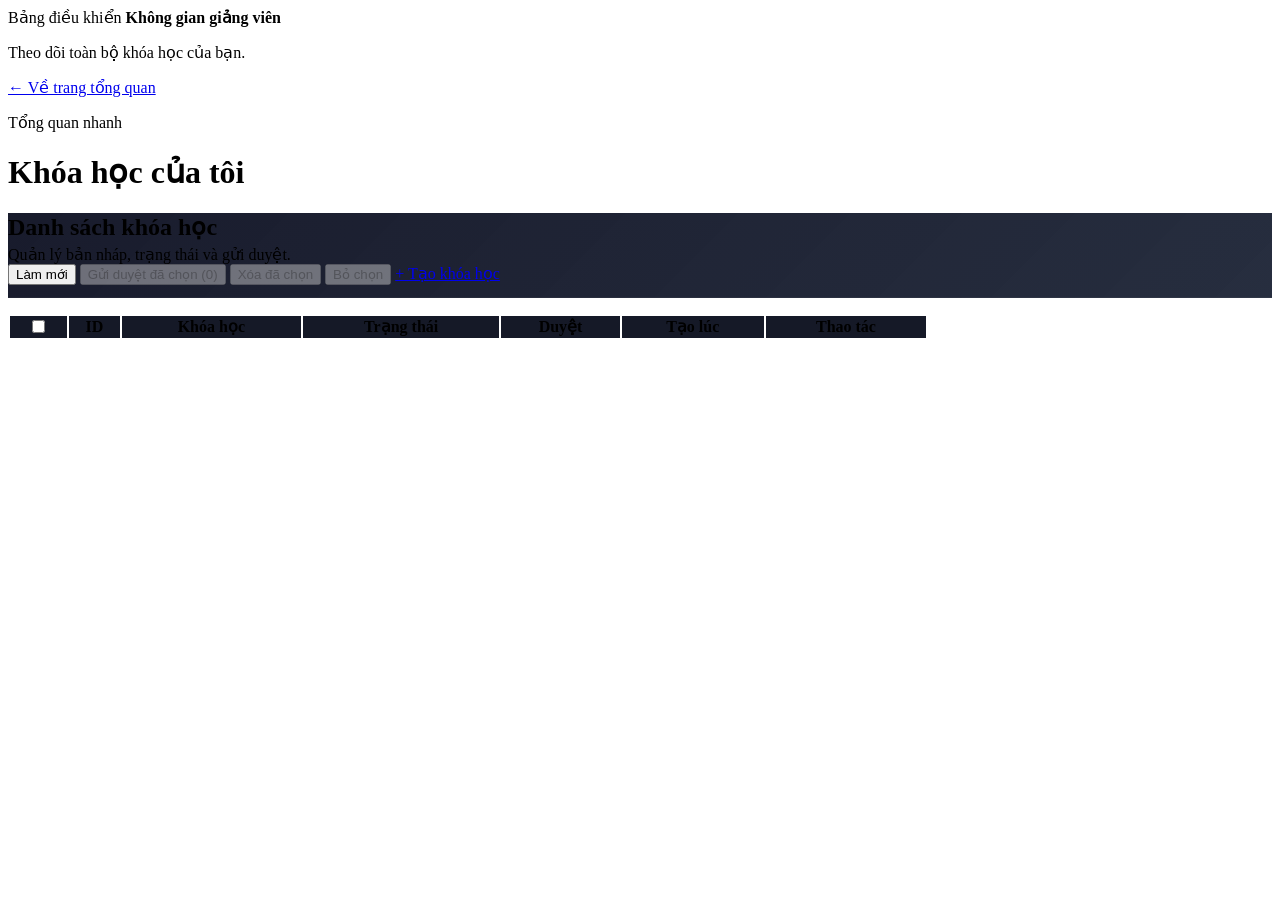
==== src/main/resources/static/app/admin/teacher-courses.html @ 1c3ee640 "back-end" ====
<!doctype html>
<html lang="vi">
<head>
  <meta charset="utf-8"/>
  <meta name="viewport" content="width=device-width, initial-scale=1"/>
  <title>Khóa học của tôi</title>
  <link rel="stylesheet" href="/app/app.css"/>
  <style>
    .table-toolbar {
      position: sticky;
      top: 0;
      z-index: 20;
      background: linear-gradient(135deg, rgba(12,15,33,0.95), rgba(15,23,42,0.9));
      backdrop-filter: blur(6px);
      border-bottom: 1px solid rgba(255,255,255,0.05);
      padding-bottom: 12px;
      margin-bottom: 12px;
    }
    .table-scroll {
      max-height: 70vh;
      overflow: auto;
    }
    .table-scroll table {
      min-width: 920px;
    }
    .table-scroll thead th {
      position: sticky;
      top: 0;
      z-index: 10;
      background: rgba(9,13,28,0.95);
      backdrop-filter: blur(6px);
    }
  </style>
  <script type="module">
    import {mountNav, mountAdminMenu, mountAdminUser, api, requireAuth} from '/app/app-common.js';
    const rows = () => document.getElementById('rows');
    const selection = new Set();
    const bulkButtonIds = ['bulkSubmit','bulkDelete','clearSelection'];

    function getBulkButtons(){
      return bulkButtonIds.map((id) => document.getElementById(id)).filter(Boolean);
    }

    function updateBulkState(){
      const count = selection.size;
      const counter = document.getElementById('bulkCount');
      if(counter) counter.textContent = count;
      getBulkButtons().forEach((btn) => { btn.disabled = count === 0; });
      const master = document.getElementById('checkAll');
      if(!master) return;
      const rowChecks = Array.from(document.querySelectorAll('.row-check'));
      if(rowChecks.length === 0){
        master.checked = false;
        master.indeterminate = false;
        return;
      }
      const checkedCount = rowChecks.filter((cb) => cb.checked).length;
      master.checked = checkedCount === rowChecks.length;
      master.indeterminate = checkedCount > 0 && checkedCount < rowChecks.length;
    }

    function setSelected(id, checked){
      const key = String(id);
      if(checked) selection.add(key);
      else selection.delete(key);
    }

    async function load(){
      if(!requireAuth(['TEACHER','MANAGER'])) return;
      const list = await api('/api/teacher/courses/my');
      const ids = new Set((list || []).map((c) => String(c.id)));
      Array.from(selection).forEach((id) => { if(!ids.has(id)) selection.delete(id); });
      rows().innerHTML = (list || []).map((c) => `
        <tr>
          <td><input type="checkbox" class="row-check" data-id="${c.id}" ${selection.has(String(c.id)) ? 'checked' : ''}></td>
          <td>#${c.id}</td>
          <td>
            <div>${c.title}</div>
            <div class="muted" style="font-size:.8rem">${c.slug}</div>
          </td>
          <td><span class="badge ${c.status==='published'?'ok':''}">${c.status || ''}</span></td>
          <td><span class="badge ${c.approvalStatus==='approved'?'ok':(c.approvalStatus==='rejected'?'err':'')}">${c.approvalStatus || 'draft'}</span></td>
          <td>${(c.createdAt || '').toString().replace('T',' ')}</td>
          <td class="row">
          <a class="btn secondary action-icon edit" href="/app/admin/teacher-new-course.html?id=${c.id}" aria-label="Chỉnh sửa">
            <svg viewBox="0 0 24 24" fill="none" stroke="currentColor" stroke-width="1.8" stroke-linecap="round" stroke-linejoin="round">
              <path d="M4 17.25V21h3.75L18.81 9.94l-3.75-3.75z"></path>
              <path d="M20.71 7.04a1 1 0 0 0 0-1.41L18.37 3.29a1 1 0 0 0-1.41 0L15.13 5.12l3.75 3.75z"></path>
            </svg>
          </a>
          <button class="btn submit" data-id="${c.id}">Gửi duyệt</button>
          <button class="btn danger delete action-icon danger" data-id="${c.id}" aria-label="Xóa">
            <svg viewBox="0 0 24 24" fill="none" stroke="currentColor" stroke-width="1.8" stroke-linecap="round" stroke-linejoin="round">
              <path d="M21 6H3"></path>
              <path d="M8 6V4h8v2"></path>
              <path d="M19 6l-1 14H6L5 6"></path>
              <path d="M10 11v6"></path>
              <path d="M14 11v6"></path>
            </svg>
          </button>
          </td>
        </tr>
      `).join('') || '<tr><td colspan="7" class="muted">Chưa có khóa học nào.</td></tr>';

      document.querySelectorAll('.row-check').forEach((cb) => {
        cb.addEventListener('change', (e) => {
          const id = e.target.getAttribute('data-id');
          setSelected(id, e.target.checked);
          updateBulkState();
        });
      });

      document.querySelectorAll('.submit').forEach((btn) => btn.onclick = async (e) => {
        const id = e.target.getAttribute('data-id');
        await api(`/api/teacher/courses/${id}/submit`, {method:'POST'});
        alert('Đã gửi chờ duyệt');
        selection.delete(String(id));
        load();
      });

      document.querySelectorAll('.delete').forEach((btn) => btn.onclick = async (e) => {
        const id = e.target.getAttribute('data-id');
        if(!confirm('Xóa khóa học này?')) return;
        await api(`/api/teacher/courses/${id}`, {method:'DELETE'});
        selection.delete(String(id));
        load();
      });

      updateBulkState();
    }

    async function bulkSubmit(){
      if(selection.size === 0) return;
      if(!confirm(`Gửi duyệt ${selection.size} khóa học đã chọn?`)) return;
      for(const id of Array.from(selection)){
        try{
          await api(`/api/teacher/courses/${id}/submit`, {method:'POST'});
        }catch(err){
          alert(`Không gửi duyệt được khóa #${id}: ${err.message || err}`);
        }
      }
      alert('Đã gửi duyệt hàng loạt');
      selection.clear();
      load();
    }

    async function bulkDelete(){
      if(selection.size === 0) return;
      if(!confirm(`Xóa ${selection.size} khóa học đã chọn?`)) return;
      for(const id of Array.from(selection)){
        try{
          await api(`/api/teacher/courses/${id}`, {method:'DELETE'});
        }catch(err){
          alert(`Không xóa được khóa #${id}: ${err.message || err}`);
        }
      }
      alert('Đã xóa hàng loạt');
      selection.clear();
      load();
    }

    function clearSelection(){
      selection.clear();
      document.querySelectorAll('.row-check').forEach((cb) => cb.checked = false);
      const master = document.getElementById('checkAll');
      if(master){
        master.checked = false;
        master.indeterminate = false;
      }
      updateBulkState();
    }

    window.addEventListener('DOMContentLoaded', ()=>{
      mountNav('nav');
      mountAdminMenu('adminMenu','teacher-courses');
      mountAdminUser('adminUserCard');
      load();
      document.getElementById('refresh').onclick = load;
      document.getElementById('bulkSubmit').onclick = bulkSubmit;
      document.getElementById('bulkDelete').onclick = bulkDelete;
      document.getElementById('clearSelection').onclick = clearSelection;
      document.getElementById('checkAll').addEventListener('change', (e)=>{
        const checked = e.target.checked;
        document.querySelectorAll('.row-check').forEach((cb) => {
          cb.checked = checked;
          setSelected(cb.getAttribute('data-id'), checked);
        });
        updateBulkState();
      });
    });
  </script>
</head>
<body class="admin-body">
  <div class="admin-shell">
    <aside class="admin-sidebar">
      <div class="admin-brand">
        <span class="eyebrow">Bảng điều khiển</span>
        <strong>Không gian giảng viên</strong>
        <p class="muted">Theo dõi toàn bộ khóa học của bạn.</p>
      </div>
      <div id="adminUserCard" class="admin-user-card"></div>
      <nav id="adminMenu" class="admin-menu"></nav>
      <div class="admin-sidebar-footer">
        <a class="text-link" href="/app/index.html">← Về trang tổng quan</a>
      </div>
    </aside>
    <div class="admin-main">
      <div id="nav" data-variant="compact"></div>
      <main class="admin-content">
        <div class="admin-page-header">
          <p class="muted">Tổng quan nhanh</p>
          <h1>Khóa học của tôi</h1>
        </div>
        <div class="card">
          <div class="row table-toolbar" style="justify-content:space-between;align-items:center;gap:16px;flex-wrap:wrap">
            <div>
              <h2 style="margin:0">Danh sách khóa học</h2>
              <p class="muted" style="margin:4px 0 0">Quản lý bản nháp, trạng thái và gửi duyệt.</p>
            </div>
            <div class="row" style="gap:8px;flex-wrap:wrap">
              <button id="refresh" class="btn ghost">Làm mới</button>
              <button id="bulkSubmit" class="btn" disabled>Gửi duyệt đã chọn (<span id="bulkCount">0</span>)</button>
              <button id="bulkDelete" class="btn danger" disabled>Xóa đã chọn</button>
              <button id="clearSelection" class="btn ghost" disabled>Bỏ chọn</button>
              <a class="btn" href="/app/admin/teacher-new-course.html">+ Tạo khóa học</a>
            </div>
          </div>
          <div class="table-scroll" style="margin-top:16px">
            <table>
              <thead>
                <tr>
                  <th><input type="checkbox" id="checkAll"/></th>
                  <th>ID</th>
                  <th>Khóa học</th>
                  <th>Trạng thái</th>
                  <th>Duyệt</th>
                  <th>Tạo lúc</th>
                  <th>Thao tác</th>
                </tr>
              </thead>
              <tbody id="rows"></tbody>
            </table>
          </div>
        </div>
      </main>
    </div>
  </div>
</body>
</html>
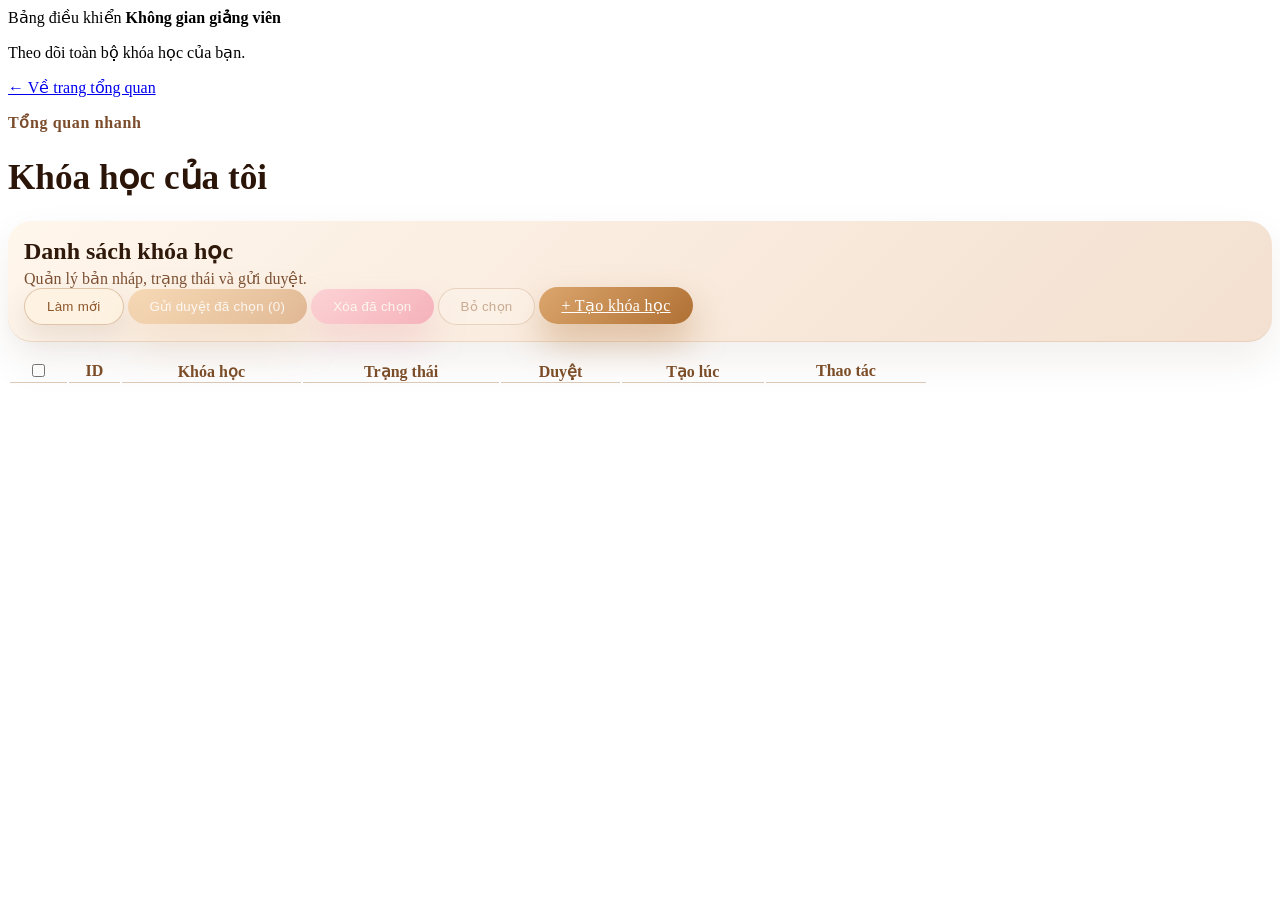
==== commit b920635e: "fix-ui" ====
--- a/src/main/resources/static/app/admin/teacher-courses.html
+++ b/src/main/resources/static/app/admin/teacher-courses.html
@@ -1,249 +1,337 @@
-<!doctype html>
-<html lang="vi">
-<head>
-  <meta charset="utf-8"/>
-  <meta name="viewport" content="width=device-width, initial-scale=1"/>
-  <title>Khóa học của tôi</title>
-  <link rel="stylesheet" href="/app/app.css"/>
-  <style>
+<!doctype html>
+<html lang="vi">
+<head>
+  <meta charset="utf-8"/>
+  <meta name="viewport" content="width=device-width, initial-scale=1"/>
+  <title>Khóa học của tôi</title>
+  <link rel="stylesheet" href="/app/app.css"/>
+  <style>
     .table-toolbar {
       position: sticky;
       top: 0;
       z-index: 20;
-      background: linear-gradient(135deg, rgba(12,15,33,0.95), rgba(15,23,42,0.9));
-      backdrop-filter: blur(6px);
-      border-bottom: 1px solid rgba(255,255,255,0.05);
-      padding-bottom: 12px;
+      background: linear-gradient(135deg, #fff6ec, #f3e0d0);
+      border-bottom: 1px solid rgba(221,191,163,0.5);
+      padding: 16px;
       margin-bottom: 12px;
-    }
-    .table-scroll {
-      max-height: 70vh;
-      overflow: auto;
-    }
-    .table-scroll table {
-      min-width: 920px;
-    }
+      border-radius: 24px;
+      box-shadow: 0 18px 40px rgba(86,47,20,0.08);
+    }
+    .table-scroll {
+      max-height: 70vh;
+      overflow: auto;
+    }
+    .table-scroll table {
+      min-width: 920px;
+    }
     .table-scroll thead th {
       position: sticky;
       top: 0;
       z-index: 10;
-      background: rgba(9,13,28,0.95);
-      backdrop-filter: blur(6px);
-    }
-  </style>
-  <script type="module">
-    import {mountNav, mountAdminMenu, mountAdminUser, api, requireAuth} from '/app/app-common.js';
-    const rows = () => document.getElementById('rows');
-    const selection = new Set();
-    const bulkButtonIds = ['bulkSubmit','bulkDelete','clearSelection'];
-
-    function getBulkButtons(){
-      return bulkButtonIds.map((id) => document.getElementById(id)).filter(Boolean);
-    }
-
-    function updateBulkState(){
-      const count = selection.size;
-      const counter = document.getElementById('bulkCount');
-      if(counter) counter.textContent = count;
-      getBulkButtons().forEach((btn) => { btn.disabled = count === 0; });
-      const master = document.getElementById('checkAll');
-      if(!master) return;
-      const rowChecks = Array.from(document.querySelectorAll('.row-check'));
-      if(rowChecks.length === 0){
-        master.checked = false;
-        master.indeterminate = false;
-        return;
-      }
-      const checkedCount = rowChecks.filter((cb) => cb.checked).length;
-      master.checked = checkedCount === rowChecks.length;
-      master.indeterminate = checkedCount > 0 && checkedCount < rowChecks.length;
-    }
-
-    function setSelected(id, checked){
-      const key = String(id);
-      if(checked) selection.add(key);
-      else selection.delete(key);
-    }
-
-    async function load(){
-      if(!requireAuth(['TEACHER','MANAGER'])) return;
-      const list = await api('/api/teacher/courses/my');
-      const ids = new Set((list || []).map((c) => String(c.id)));
-      Array.from(selection).forEach((id) => { if(!ids.has(id)) selection.delete(id); });
-      rows().innerHTML = (list || []).map((c) => `
-        <tr>
-          <td><input type="checkbox" class="row-check" data-id="${c.id}" ${selection.has(String(c.id)) ? 'checked' : ''}></td>
-          <td>#${c.id}</td>
-          <td>
-            <div>${c.title}</div>
-            <div class="muted" style="font-size:.8rem">${c.slug}</div>
-          </td>
-          <td><span class="badge ${c.status==='published'?'ok':''}">${c.status || ''}</span></td>
-          <td><span class="badge ${c.approvalStatus==='approved'?'ok':(c.approvalStatus==='rejected'?'err':'')}">${c.approvalStatus || 'draft'}</span></td>
-          <td>${(c.createdAt || '').toString().replace('T',' ')}</td>
-          <td class="row">
-          <a class="btn secondary action-icon edit" href="/app/admin/teacher-new-course.html?id=${c.id}" aria-label="Chỉnh sửa">
-            <svg viewBox="0 0 24 24" fill="none" stroke="currentColor" stroke-width="1.8" stroke-linecap="round" stroke-linejoin="round">
-              <path d="M4 17.25V21h3.75L18.81 9.94l-3.75-3.75z"></path>
-              <path d="M20.71 7.04a1 1 0 0 0 0-1.41L18.37 3.29a1 1 0 0 0-1.41 0L15.13 5.12l3.75 3.75z"></path>
-            </svg>
-          </a>
-          <button class="btn submit" data-id="${c.id}">Gửi duyệt</button>
-          <button class="btn danger delete action-icon danger" data-id="${c.id}" aria-label="Xóa">
-            <svg viewBox="0 0 24 24" fill="none" stroke="currentColor" stroke-width="1.8" stroke-linecap="round" stroke-linejoin="round">
-              <path d="M21 6H3"></path>
-              <path d="M8 6V4h8v2"></path>
-              <path d="M19 6l-1 14H6L5 6"></path>
-              <path d="M10 11v6"></path>
-              <path d="M14 11v6"></path>
-            </svg>
-          </button>
-          </td>
-        </tr>
-      `).join('') || '<tr><td colspan="7" class="muted">Chưa có khóa học nào.</td></tr>';
-
-      document.querySelectorAll('.row-check').forEach((cb) => {
-        cb.addEventListener('change', (e) => {
-          const id = e.target.getAttribute('data-id');
-          setSelected(id, e.target.checked);
-          updateBulkState();
-        });
-      });
-
-      document.querySelectorAll('.submit').forEach((btn) => btn.onclick = async (e) => {
-        const id = e.target.getAttribute('data-id');
-        await api(`/api/teacher/courses/${id}/submit`, {method:'POST'});
-        alert('Đã gửi chờ duyệt');
-        selection.delete(String(id));
-        load();
-      });
-
-      document.querySelectorAll('.delete').forEach((btn) => btn.onclick = async (e) => {
-        const id = e.target.getAttribute('data-id');
-        if(!confirm('Xóa khóa học này?')) return;
-        await api(`/api/teacher/courses/${id}`, {method:'DELETE'});
-        selection.delete(String(id));
-        load();
-      });
-
-      updateBulkState();
-    }
-
-    async function bulkSubmit(){
-      if(selection.size === 0) return;
-      if(!confirm(`Gửi duyệt ${selection.size} khóa học đã chọn?`)) return;
-      for(const id of Array.from(selection)){
-        try{
-          await api(`/api/teacher/courses/${id}/submit`, {method:'POST'});
-        }catch(err){
-          alert(`Không gửi duyệt được khóa #${id}: ${err.message || err}`);
-        }
-      }
-      alert('Đã gửi duyệt hàng loạt');
-      selection.clear();
-      load();
-    }
-
-    async function bulkDelete(){
-      if(selection.size === 0) return;
-      if(!confirm(`Xóa ${selection.size} khóa học đã chọn?`)) return;
-      for(const id of Array.from(selection)){
-        try{
-          await api(`/api/teacher/courses/${id}`, {method:'DELETE'});
-        }catch(err){
-          alert(`Không xóa được khóa #${id}: ${err.message || err}`);
-        }
-      }
-      alert('Đã xóa hàng loạt');
-      selection.clear();
-      load();
-    }
-
-    function clearSelection(){
-      selection.clear();
-      document.querySelectorAll('.row-check').forEach((cb) => cb.checked = false);
-      const master = document.getElementById('checkAll');
-      if(master){
-        master.checked = false;
-        master.indeterminate = false;
-      }
-      updateBulkState();
-    }
-
-    window.addEventListener('DOMContentLoaded', ()=>{
-      mountNav('nav');
-      mountAdminMenu('adminMenu','teacher-courses');
-      mountAdminUser('adminUserCard');
-      load();
-      document.getElementById('refresh').onclick = load;
-      document.getElementById('bulkSubmit').onclick = bulkSubmit;
-      document.getElementById('bulkDelete').onclick = bulkDelete;
-      document.getElementById('clearSelection').onclick = clearSelection;
-      document.getElementById('checkAll').addEventListener('change', (e)=>{
-        const checked = e.target.checked;
-        document.querySelectorAll('.row-check').forEach((cb) => {
-          cb.checked = checked;
-          setSelected(cb.getAttribute('data-id'), checked);
-        });
-        updateBulkState();
-      });
-    });
-  </script>
-</head>
-<body class="admin-body">
-  <div class="admin-shell">
-    <aside class="admin-sidebar">
-      <div class="admin-brand">
-        <span class="eyebrow">Bảng điều khiển</span>
-        <strong>Không gian giảng viên</strong>
-        <p class="muted">Theo dõi toàn bộ khóa học của bạn.</p>
-      </div>
-      <div id="adminUserCard" class="admin-user-card"></div>
-      <nav id="adminMenu" class="admin-menu"></nav>
-      <div class="admin-sidebar-footer">
-        <a class="text-link" href="/app/index.html">← Về trang tổng quan</a>
-      </div>
-    </aside>
-    <div class="admin-main">
-      <div id="nav" data-variant="compact"></div>
-      <main class="admin-content">
-        <div class="admin-page-header">
-          <p class="muted">Tổng quan nhanh</p>
-          <h1>Khóa học của tôi</h1>
-        </div>
-        <div class="card">
-          <div class="row table-toolbar" style="justify-content:space-between;align-items:center;gap:16px;flex-wrap:wrap">
-            <div>
-              <h2 style="margin:0">Danh sách khóa học</h2>
-              <p class="muted" style="margin:4px 0 0">Quản lý bản nháp, trạng thái và gửi duyệt.</p>
-            </div>
-            <div class="row" style="gap:8px;flex-wrap:wrap">
-              <button id="refresh" class="btn ghost">Làm mới</button>
-              <button id="bulkSubmit" class="btn" disabled>Gửi duyệt đã chọn (<span id="bulkCount">0</span>)</button>
-              <button id="bulkDelete" class="btn danger" disabled>Xóa đã chọn</button>
-              <button id="clearSelection" class="btn ghost" disabled>Bỏ chọn</button>
-              <a class="btn" href="/app/admin/teacher-new-course.html">+ Tạo khóa học</a>
-            </div>
-          </div>
-          <div class="table-scroll" style="margin-top:16px">
-            <table>
-              <thead>
-                <tr>
-                  <th><input type="checkbox" id="checkAll"/></th>
-                  <th>ID</th>
-                  <th>Khóa học</th>
-                  <th>Trạng thái</th>
-                  <th>Duyệt</th>
-                  <th>Tạo lúc</th>
-                  <th>Thao tác</th>
-                </tr>
-              </thead>
-              <tbody id="rows"></tbody>
-            </table>
-          </div>
-        </div>
-      </main>
-    </div>
-  </div>
-</body>
-</html>
+      background: rgba(255,255,255,0.9);
+      color:#7d4f2a;
+      border-bottom:1px solid rgba(214,189,167,0.8);
+    }
+    .toolbar-actions{
+      gap:12px;
+      flex-wrap:wrap;
+    }
+    .toolbar-actions .btn{
+      padding:10px 22px;
+      border-radius:999px;
+      border:1px solid rgba(214,189,167,0.7);
+      background:#fffaf4;
+      color:#6d3e1f;
+      box-shadow:0 12px 28px rgba(93,58,34,0.12);
+      letter-spacing:.02em;
+      transition:transform .2s ease,box-shadow .2s ease,background .2s ease;
+    }
+    .toolbar-actions .btn:hover{
+      transform:translateY(-1px);
+      box-shadow:0 18px 36px rgba(0,0,0,0.35);
+    }
+    .toolbar-actions .btn:disabled{
+      opacity:.45;
+      cursor:not-allowed;
+      box-shadow:none;
+    }
+    .toolbar-actions #refresh{
+      background:#fef3e3;
+      border-color:rgba(221,191,163,0.9);
+      color:#8c562c;
+    }
+    .toolbar-actions #bulkSubmit{
+      background:linear-gradient(135deg,#f0bb7a,#c37a38);
+      border:none;
+      color:#fff;
+      box-shadow:0 20px 36px rgba(195,123,57,0.35);
+    }
+    .toolbar-actions #bulkDelete{
+      background:linear-gradient(135deg,#fdb0c6,#f06b8a);
+      border:none;
+      color:#fff;
+      box-shadow:0 18px 32px rgba(208,83,116,0.35);
+    }
+    .toolbar-actions #clearSelection{
+      background:#fff6ed;
+      border-color:rgba(198,164,130,0.8);
+      color:#8c5c35;
+    }
+    .toolbar-actions a.btn{
+      background:linear-gradient(135deg,#dba66d,#b07034);
+      color:#fff;
+      border:none;
+      box-shadow:0 18px 36px rgba(176,112,52,0.4);
+    }
+    .course-actions{
+      gap:12px;
+      flex-wrap:nowrap;
+      justify-content:flex-end;
+      align-items:center;
+    }
+    .course-actions .soft-edit{
+      background:#fff7ef;
+      border-color:#e3c8b1;
+      color:#a06136;
+      box-shadow:0 10px 22px rgba(160,97,54,0.18);
+    }
+    .course-actions .btn-send{
+      min-width:120px;
+      background:linear-gradient(135deg,#c88545,#a35b25);
+      border:none;
+      color:#fff;
+      box-shadow:0 20px 40px rgba(163,91,37,0.4);
+    }
+    .course-actions .btn-send:hover{
+      box-shadow:0 24px 44px rgba(163,91,37,0.45);
+    }
+    .course-actions .btn-send.alt{
+      background:linear-gradient(135deg,#f472b6,#ec4899);
+      box-shadow:0 18px 40px rgba(236,72,153,0.35);
+    }
+    .course-actions .soft-delete{
+      background:rgba(255,235,239,0.95);
+      border-color:#fecdd3;
+      color:#c01a3b;
+      box-shadow:none;
+    }
+    .course-actions .soft-delete:hover{
+      background:#ffd9df;
+    }
+  </style>
+  <script type="module">
+    import {mountNav, mountAdminMenu, mountAdminUser, api, requireAuth} from '/app/app-common.js';
+    const rows = () => document.getElementById('rows');
+    const selection = new Set();
+    const bulkButtonIds = ['bulkSubmit','bulkDelete','clearSelection'];
+
+    function getBulkButtons(){
+      return bulkButtonIds.map((id) => document.getElementById(id)).filter(Boolean);
+    }
+
+    function updateBulkState(){
+      const count = selection.size;
+      const counter = document.getElementById('bulkCount');
+      if(counter) counter.textContent = count;
+      getBulkButtons().forEach((btn) => { btn.disabled = count === 0; });
+      const master = document.getElementById('checkAll');
+      if(!master) return;
+      const rowChecks = Array.from(document.querySelectorAll('.row-check'));
+      if(rowChecks.length === 0){
+        master.checked = false;
+        master.indeterminate = false;
+        return;
+      }
+      const checkedCount = rowChecks.filter((cb) => cb.checked).length;
+      master.checked = checkedCount === rowChecks.length;
+      master.indeterminate = checkedCount > 0 && checkedCount < rowChecks.length;
+    }
+
+    function setSelected(id, checked){
+      const key = String(id);
+      if(checked) selection.add(key);
+      else selection.delete(key);
+    }
+
+    async function load(){
+      if(!requireAuth(['TEACHER','MANAGER'])) return;
+      const list = await api('/api/teacher/courses/my');
+      const ids = new Set((list || []).map((c) => String(c.id)));
+      Array.from(selection).forEach((id) => { if(!ids.has(id)) selection.delete(id); });
+      rows().innerHTML = (list || []).map((c) => `
+        <tr>
+          <td><input type="checkbox" class="row-check" data-id="${c.id}" ${selection.has(String(c.id)) ? 'checked' : ''}></td>
+          <td>#${c.id}</td>
+          <td>
+            <div style="font-weight:600;color:#3a2314">${c.title}</div>
+            <div class="muted" style="font-size:.82rem;color:#6a4630">${c.slug}</div>
+          </td>
+          <td><span class="badge ${c.status==='published'?'ok':''}">${c.status || ''}</span></td>
+          <td><span class="badge ${c.approvalStatus==='approved'?'ok':(c.approvalStatus==='rejected'?'err':'')}">${c.approvalStatus || 'draft'}</span></td>
+          <td>${(c.createdAt || '').toString().replace('T',' ')}</td>
+          <td class="row course-actions">
+          <a class="btn secondary action-icon edit soft-edit" href="/app/admin/teacher-new-course.html?id=${c.id}" aria-label="Chỉnh sửa">
+            <svg viewBox="0 0 24 24" fill="none" stroke="currentColor" stroke-width="1.8" stroke-linecap="round" stroke-linejoin="round">
+              <path d="M4 17.25V21h3.75L18.81 9.94l-3.75-3.75z"></path>
+              <path d="M20.71 7.04a1 1 0 0 0 0-1.41L18.37 3.29a1 1 0 0 0-1.41 0L15.13 5.12l3.75 3.75z"></path>
+            </svg>
+          </a>
+          <button class="btn submit btn-send alt" data-id="${c.id}">Gửi duyệt</button>
+          <button class="btn danger delete action-icon danger soft-delete" data-id="${c.id}" aria-label="Xóa">
+            <svg viewBox="0 0 24 24" fill="none" stroke="currentColor" stroke-width="1.8" stroke-linecap="round" stroke-linejoin="round">
+              <path d="M21 6H3"></path>
+              <path d="M8 6V4h8v2"></path>
+              <path d="M19 6l-1 14H6L5 6"></path>
+              <path d="M10 11v6"></path>
+              <path d="M14 11v6"></path>
+            </svg>
+          </button>
+          </td>
+        </tr>
+      `).join('') || '<tr><td colspan="7" class="muted">Chưa có khóa học nào.</td></tr>';
+
+      document.querySelectorAll('.row-check').forEach((cb) => {
+        cb.addEventListener('change', (e) => {
+          const id = e.target.getAttribute('data-id');
+          setSelected(id, e.target.checked);
+          updateBulkState();
+        });
+      });
+
+      document.querySelectorAll('.submit').forEach((btn) => btn.onclick = async (e) => {
+        const id = e.target.getAttribute('data-id');
+        await api(`/api/teacher/courses/${id}/submit`, {method:'POST'});
+        alert('Đã gửi chờ duyệt');
+        selection.delete(String(id));
+        load();
+      });
+
+      document.querySelectorAll('.delete').forEach((btn) => btn.onclick = async (e) => {
+        const id = e.target.getAttribute('data-id');
+        if(!confirm('Xóa khóa học này?')) return;
+        await api(`/api/teacher/courses/${id}`, {method:'DELETE'});
+        selection.delete(String(id));
+        load();
+      });
+
+      updateBulkState();
+    }
+
+    async function bulkSubmit(){
+      if(selection.size === 0) return;
+      if(!confirm(`Gửi duyệt ${selection.size} khóa học đã chọn?`)) return;
+      for(const id of Array.from(selection)){
+        try{
+          await api(`/api/teacher/courses/${id}/submit`, {method:'POST'});
+        }catch(err){
+          alert(`Không gửi duyệt được khóa #${id}: ${err.message || err}`);
+        }
+      }
+      alert('Đã gửi duyệt hàng loạt');
+      selection.clear();
+      load();
+    }
+
+    async function bulkDelete(){
+      if(selection.size === 0) return;
+      if(!confirm(`Xóa ${selection.size} khóa học đã chọn?`)) return;
+      for(const id of Array.from(selection)){
+        try{
+          await api(`/api/teacher/courses/${id}`, {method:'DELETE'});
+        }catch(err){
+          alert(`Không xóa được khóa #${id}: ${err.message || err}`);
+        }
+      }
+      alert('Đã xóa hàng loạt');
+      selection.clear();
+      load();
+    }
+
+    function clearSelection(){
+      selection.clear();
+      document.querySelectorAll('.row-check').forEach((cb) => cb.checked = false);
+      const master = document.getElementById('checkAll');
+      if(master){
+        master.checked = false;
+        master.indeterminate = false;
+      }
+      updateBulkState();
+    }
+
+    window.addEventListener('DOMContentLoaded', ()=>{
+      mountNav('nav');
+      mountAdminMenu('adminMenu','teacher-courses');
+      mountAdminUser('adminUserCard');
+      load();
+      document.getElementById('refresh').onclick = load;
+      document.getElementById('bulkSubmit').onclick = bulkSubmit;
+      document.getElementById('bulkDelete').onclick = bulkDelete;
+      document.getElementById('clearSelection').onclick = clearSelection;
+      document.getElementById('checkAll').addEventListener('change', (e)=>{
+        const checked = e.target.checked;
+        document.querySelectorAll('.row-check').forEach((cb) => {
+          cb.checked = checked;
+          setSelected(cb.getAttribute('data-id'), checked);
+        });
+        updateBulkState();
+      });
+    });
+  </script>
+</head>
+<body class="admin-body">
+  <div class="admin-shell">
+    <aside class="admin-sidebar">
+      <div class="admin-brand">
+        <span class="eyebrow">Bảng điều khiển</span>
+        <strong>Không gian giảng viên</strong>
+        <p class="muted">Theo dõi toàn bộ khóa học của bạn.</p>
+      </div>
+      <div id="adminUserCard" class="admin-user-card"></div>
+      <nav id="adminMenu" class="admin-menu"></nav>
+      <div class="admin-sidebar-footer">
+        <a class="text-link" href="/app/index.html">← Về trang tổng quan</a>
+      </div>
+    </aside>
+    <div class="admin-main">
+      <div id="nav" data-variant="compact"></div>
+      <main class="admin-content">
+        <div class="admin-page-header">
+          <p class="muted" style="color:#7b4c2c;font-weight:600;letter-spacing:.04em">Tổng quan nhanh</p>
+          <h1 style="color:#2b1508;font-size:2.2rem">Khóa học của tôi</h1>
+        </div>
+        <div class="card">
+          <div class="row table-toolbar" style="justify-content:space-between;align-items:center;gap:16px;flex-wrap:wrap">
+            <div>
+              <h2 style="margin:0;color:#2f190a">Danh sách khóa học</h2>
+              <p class="muted" style="margin:4px 0 0;color:#7c5135;font-weight:500">Quản lý bản nháp, trạng thái và gửi duyệt.</p>
+            </div>
+            <div class="row toolbar-actions" style="gap:8px;flex-wrap:wrap">
+              <button id="refresh" class="btn ghost">Làm mới</button>
+              <button id="bulkSubmit" class="btn" disabled>Gửi duyệt đã chọn (<span id="bulkCount">0</span>)</button>
+              <button id="bulkDelete" class="btn danger" disabled>Xóa đã chọn</button>
+              <button id="clearSelection" class="btn ghost" disabled>Bỏ chọn</button>
+              <a class="btn" href="/app/admin/teacher-new-course.html">+ Tạo khóa học</a>
+            </div>
+          </div>
+          <div class="table-scroll" style="margin-top:16px">
+            <table>
+              <thead>
+                <tr>
+                  <th><input type="checkbox" id="checkAll"/></th>
+                  <th>ID</th>
+                  <th>Khóa học</th>
+                  <th>Trạng thái</th>
+                  <th>Duyệt</th>
+                  <th>Tạo lúc</th>
+                  <th>Thao tác</th>
+                </tr>
+              </thead>
+              <tbody id="rows"></tbody>
+            </table>
+          </div>
+        </div>
+      </main>
+    </div>
+  </div>
+</body>
+</html>
